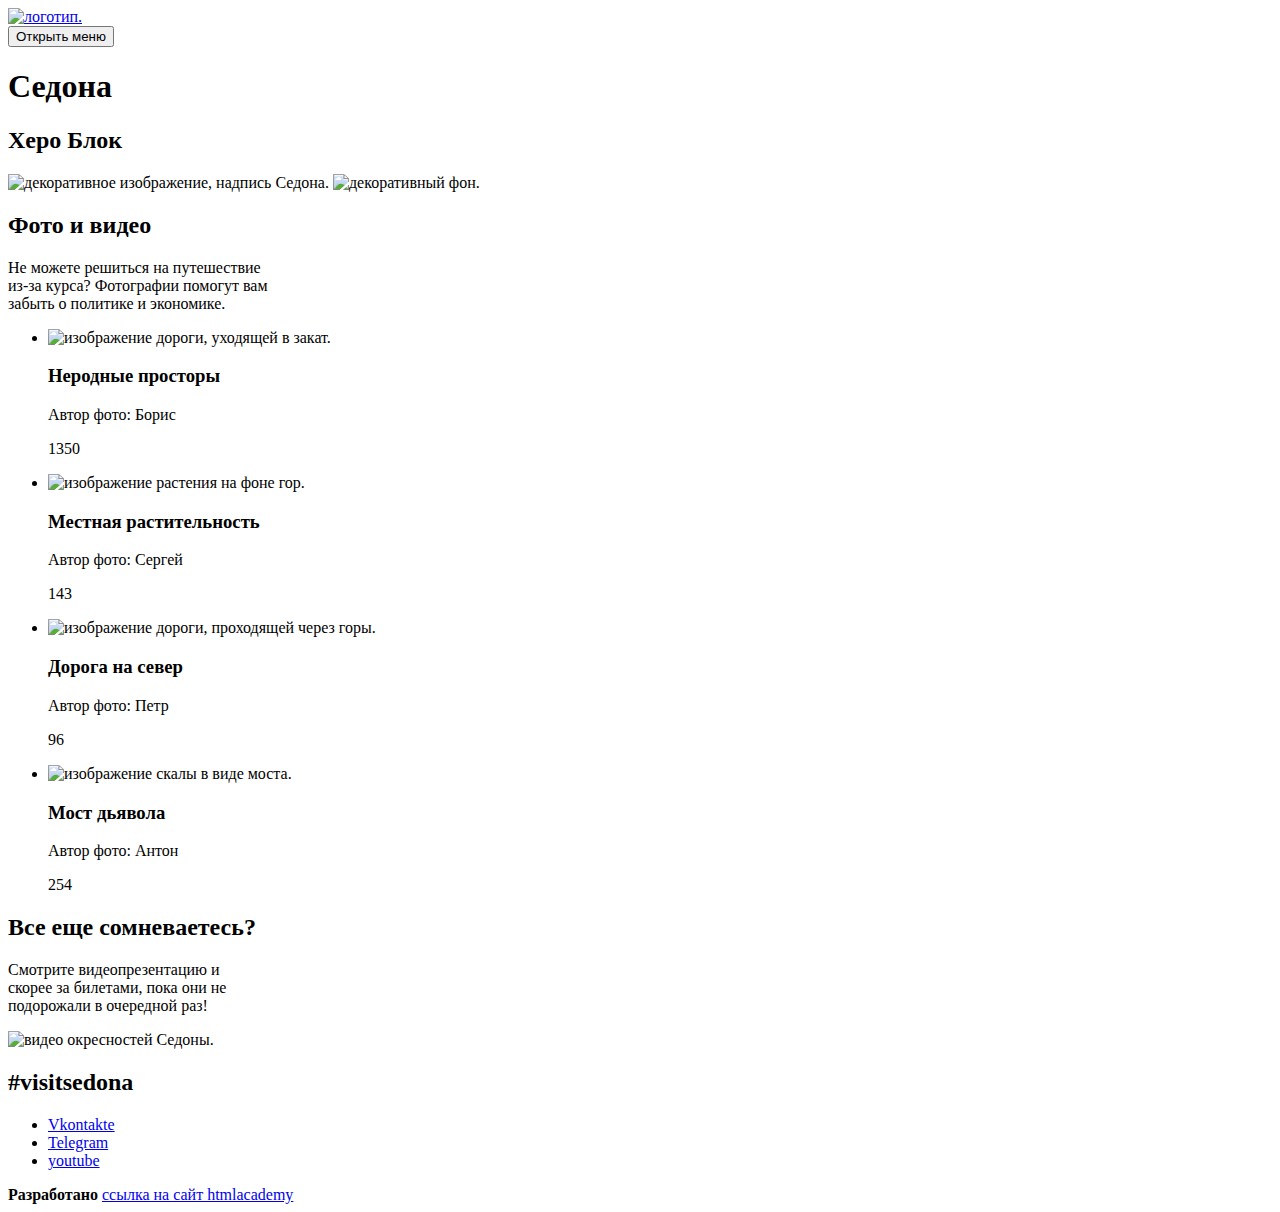
==== source/catalog.html @ dab7eb03 "верстает форму" ====
<!DOCTYPE html>
<html class="page" lang="ru">
  <head>
    <meta charset="utf-8">
    <title>Седона</title>
  </head>
  <body class="page__body">
    <header class="main-header">
      <a class="main-header__logo" href="#">
        <img class="page-header-logo" src="img/logo.svg" width="185" height="96" alt="логотип.">
      </a>
      <nav class="main-nav">
        <button class="main-nav__toggle" type="button">
          <span class="visually-hidden">Открыть меню</span>
        </button>
        <div class="main-nav__wrapper">
          <ul class="main-nav__list">
          </ul>
        </div>
      </nav>
    </header>
    <main class="main-container main-catalog">
      <h1 class="visually-hidden">Седона</h1>
      <section class="hero">
        <div class="hero__wrapper">
          <h2 class="visually-hidden">Херо Блок</h2>
          <img src="img/sedona.svg" width="229" height="39" alt="декоративное изображение, надпись Седона.">
          <img class="hero__background" src="img/vector.svg" width="1200" height="57" alt="декоративный фон.">
        </div>
      </section>
      <section class="fotos">
        <div class="fotos__wrapper">
          <heder class="fotos__header">
            <h2 class="fotos__slogan">Фото и видео</h2>
            <p class="fotos__intro">
              Не можете решиться на путешествие<br>
              из-за курса? Фотографии помогут вам<br>
              забыть о политике и экономике.
            </p>
          </heder>
          <ul class="fotos__list">
            <li class="fotos__item">
              <img src="img/photo-1-mobile.jpg" width="280" height="280" alt="изображение дороги, уходящей в закат.">
              <h3 class="fotos__title">Неродные просторы</h3>
              <p class="">Автор фото: Борис</p>
              <p class="">1350</p>
            </li>
            <li class="fotos__item">
              <img src="img/photo-2-mobile.jpg" width="280" height="280" alt="изображение растения на фоне гор.">
              <h3 class="fotos__title">Местная растительность</h3>
              <p class="">Автор фото: Сергей</p>
              <p class="">143</p>
            </li>
            <li class="fotos__item">
              <img src="img/photo-3-mobile.jpg" width="280" height="280" alt="изображение дороги, проходящей через горы.">
              <h3 class="fotos__title">Дорога на север</h3>
              <p class="">Автор фото: Петр</p>
              <p class="">96</p>
            </li>
            <li class="fotos__item">
              <img src="img/photo-4-mobile.jpg" width="280" height="280" alt="изображение скалы в виде моста.">
              <h3 class="fotos__title">Мост дьявола</h3>
              <p class="">Автор фото: Антон</p>
              <p class="">254</p>
            </li>
          </ul>
        </div>
      </section>
      <section class="video">
        <div class="video-wrapper">
          <h2 class="video__slogan">Все еще сомневаетесь?</h2>
          <p class="video__intro">
            Смотрите видеопрезентацию и<br>
            скорее за билетами, пока они не<br>
            подорожали в очередной раз!
          </p>
          <img src="img/video-mobile.jpg" width="280" height="177" alt="видео окресностей Седоны.">
        </div>
      </section>
    </main>
    <footer class="main-footer">
      <h2 class="main-footer__title">#visitsedona</h2>
      <div class="main-footer__social social">
        <ul class="social__list">
          <li class="social__item">
            <a class="social__link social__link--vk" href="https://vk.com/htmlacademy">
              <span class="visually-hidden">Vkontakte</span>
            </a>
          </li>
          <li class="social__item">
            <a class="social__link social__link--tg" href="https://t.me/htmlacademy">
              <span class="visually-hidden">Telegram</span>
            </a>
          </li>
          <li class="social__item">
            <a class="social__link social__link--youtube" href="https://www.youtube.com/user/htmlacademyru">
              <span class="visually-hidden">youtube</span>
            </a>
          </li>
        </ul>
      </div>
      <div class="main-footer__copyright copyright">
        <b class="copyright__text">Разработано</b>
        <a class="copyright__link" href="https://htmlacademy.ru/intensive/adaptive">
          <span class="visually-hidden">ссылка на сайт htmlacademy</span>
        </a>
      </div>
    </footer>
  </body>
</html>
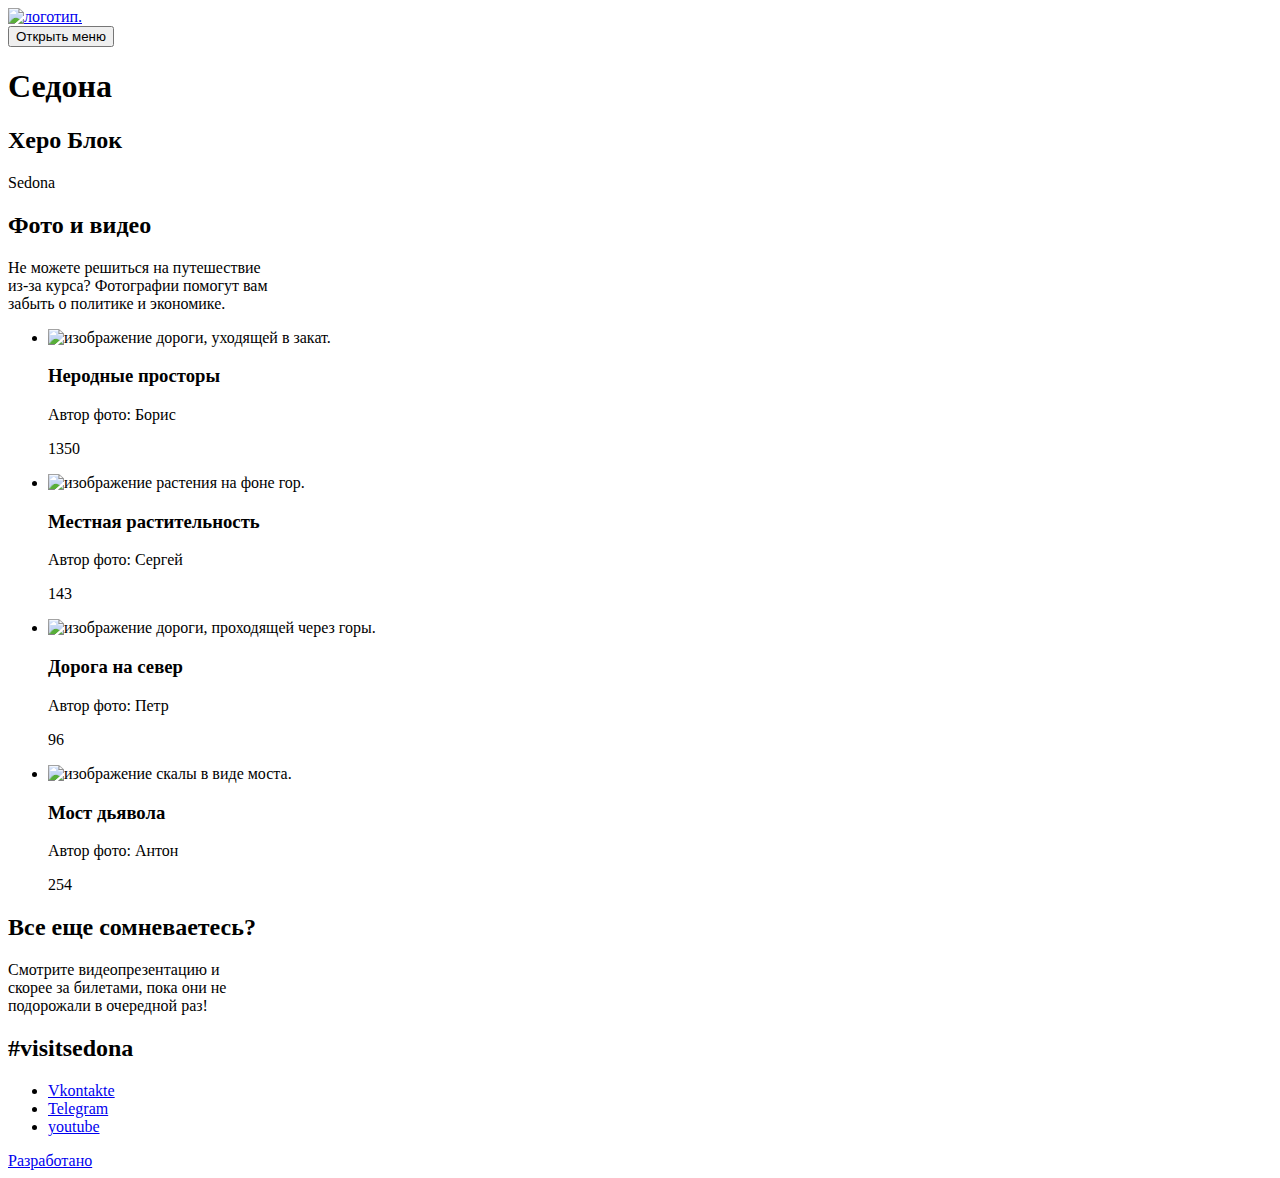
==== commit 409ffb3d: "Merge c7dc04c67172c6422d0590ee82ec4978f850cd76 into 3741dc06f6c975c663d0476f1780e552724ac67c" ====
--- a/source/catalog.html
+++ b/source/catalog.html
@@ -3,20 +3,17 @@
   <head>
     <meta charset="utf-8">
     <title>Седона</title>
+    <link rel="stylesheet" href="./css/style.css">
   </head>
   <body class="page__body">
     <header class="main-header">
-      <a class="main-header__logo" href="#">
-        <img class="page-header-logo" src="img/logo.svg" width="185" height="96" alt="логотип.">
+      <a class="main-header__logo" href="index.html">
+        <img class="page-header__logo-image" src="img/logo.svg" width="185" height="96" alt="логотип.">
       </a>
       <nav class="main-nav">
         <button class="main-nav__toggle" type="button">
           <span class="visually-hidden">Открыть меню</span>
         </button>
-        <div class="main-nav__wrapper">
-          <ul class="main-nav__list">
-          </ul>
-        </div>
       </nav>
     </header>
     <main class="main-container main-catalog">
@@ -24,57 +21,55 @@
       <section class="hero">
         <div class="hero__wrapper">
           <h2 class="visually-hidden">Херо Блок</h2>
-          <img src="img/sedona.svg" width="229" height="39" alt="декоративное изображение, надпись Седона.">
-          <img class="hero__background" src="img/vector.svg" width="1200" height="57" alt="декоративный фон.">
+          <p class="hero__text">Sedona</p>
         </div>
       </section>
-      <section class="fotos">
-        <div class="fotos__wrapper">
-          <heder class="fotos__header">
-            <h2 class="fotos__slogan">Фото и видео</h2>
-            <p class="fotos__intro">
+      <section class="photos">
+        <div class="photos__wrapper">
+          <header class="photos__header">
+            <h2 class="photos__slogan">Фото и видео</h2>
+            <p class="photos__intro">
               Не можете решиться на путешествие<br>
               из-за курса? Фотографии помогут вам<br>
               забыть о политике и экономике.
             </p>
-          </heder>
-          <ul class="fotos__list">
-            <li class="fotos__item">
+          </header>
+          <ul class="photos__list">
+            <li class="photos__item photos__item-one">
               <img src="img/photo-1-mobile.jpg" width="280" height="280" alt="изображение дороги, уходящей в закат.">
-              <h3 class="fotos__title">Неродные просторы</h3>
-              <p class="">Автор фото: Борис</p>
-              <p class="">1350</p>
+              <h3 class="photos__title">Неродные просторы</h3>
+              <p class="photos__author">Автор фото: Борис</p>
+              <p class="photos__review">1350</p>
             </li>
-            <li class="fotos__item">
+            <li class="photos__item photos__item-two">
               <img src="img/photo-2-mobile.jpg" width="280" height="280" alt="изображение растения на фоне гор.">
-              <h3 class="fotos__title">Местная растительность</h3>
-              <p class="">Автор фото: Сергей</p>
-              <p class="">143</p>
+              <h3 class="photos__title">Местная растительность</h3>
+              <p class="photos__author">Автор фото: Сергей</p>
+              <p class="photos__review">143</p>
             </li>
-            <li class="fotos__item">
+            <li class="photos__item photos__item-three">
               <img src="img/photo-3-mobile.jpg" width="280" height="280" alt="изображение дороги, проходящей через горы.">
-              <h3 class="fotos__title">Дорога на север</h3>
-              <p class="">Автор фото: Петр</p>
-              <p class="">96</p>
+              <h3 class="photos__title">Дорога на север</h3>
+              <p class="photos__author">Автор фото: Петр</p>
+              <p class="photos__review">96</p>
             </li>
-            <li class="fotos__item">
+            <li class="photos__item photos__item-four">
               <img src="img/photo-4-mobile.jpg" width="280" height="280" alt="изображение скалы в виде моста.">
-              <h3 class="fotos__title">Мост дьявола</h3>
-              <p class="">Автор фото: Антон</p>
-              <p class="">254</p>
+              <h3 class="photos__title">Мост дьявола</h3>
+              <p class="photos__author">Автор фото: Антон</p>
+              <p class="photos__review">254</p>
             </li>
           </ul>
         </div>
       </section>
       <section class="video">
-        <div class="video-wrapper">
+        <div class="video__wrapper">
           <h2 class="video__slogan">Все еще сомневаетесь?</h2>
           <p class="video__intro">
             Смотрите видеопрезентацию и<br>
             скорее за билетами, пока они не<br>
             подорожали в очередной раз!
           </p>
-          <img src="img/video-mobile.jpg" width="280" height="177" alt="видео окресностей Седоны.">
         </div>
       </section>
     </main>
@@ -100,9 +95,8 @@
         </ul>
       </div>
       <div class="main-footer__copyright copyright">
-        <b class="copyright__text">Разработано</b>
         <a class="copyright__link" href="https://htmlacademy.ru/intensive/adaptive">
-          <span class="visually-hidden">ссылка на сайт htmlacademy</span>
+          <span class="copyright__text">Разработано</span>
         </a>
       </div>
     </footer>
